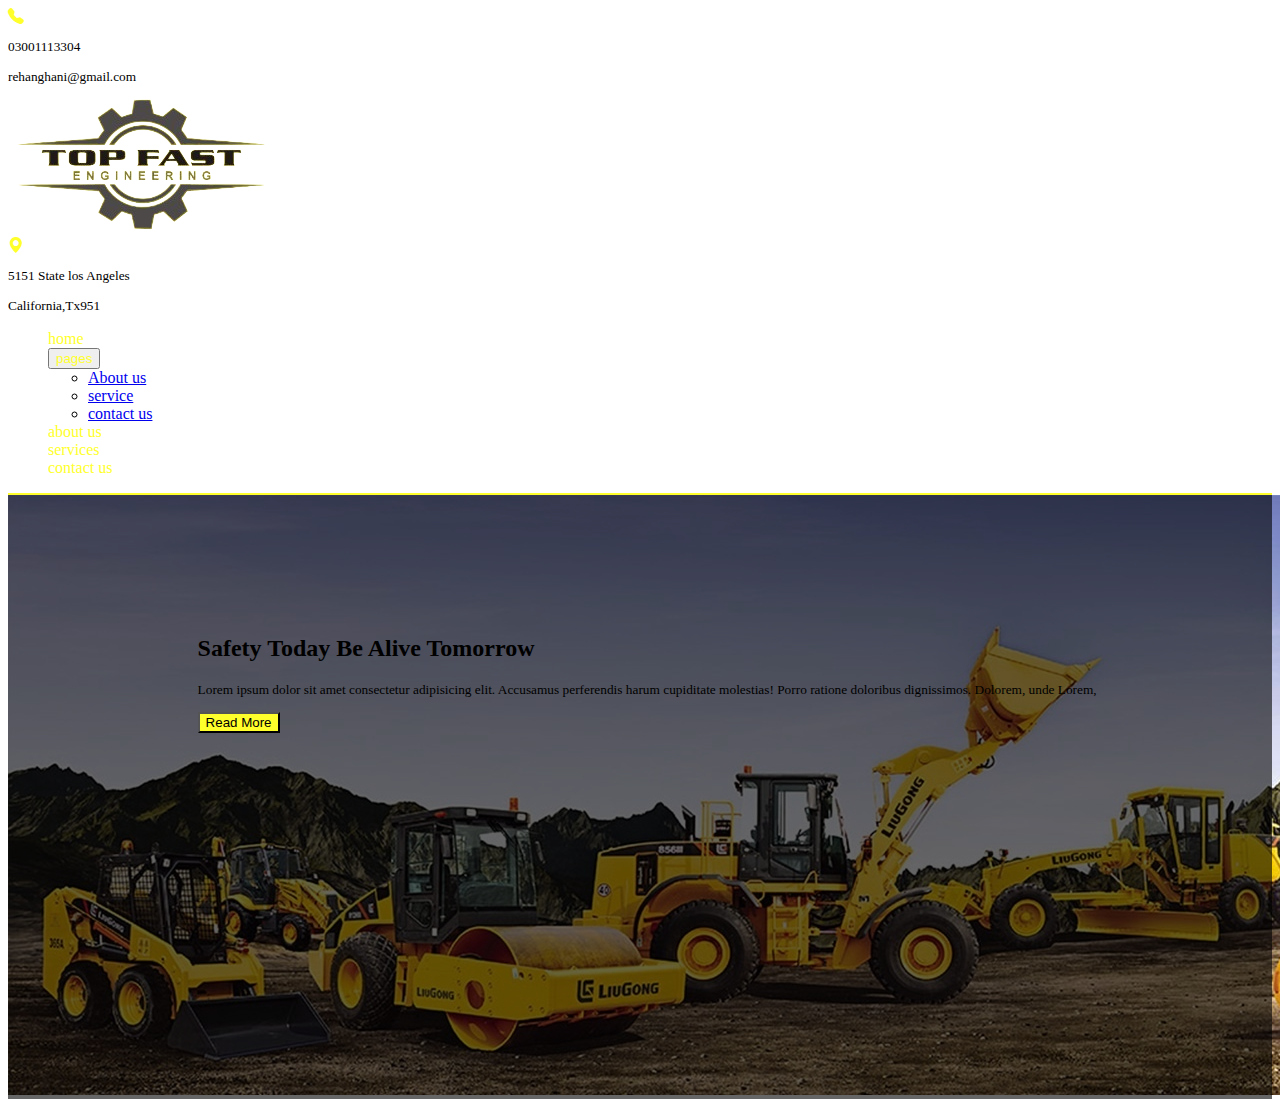
==== index.html @ 0536fa13 "changes" ====
<!doctype html>
<html lang="en">
  <head>
    <meta charset="utf-8">
    <meta name="viewport" content="width=device-width, initial-scale=1">
    <link href="https://cdn.jsdelivr.net/npm/bootstrap@5.0.2/dist/css/bootstrap.min.css" rel="stylesheet" integrity="sha384-EVSTQN3/azprG1Anm3QDgpJLIm9Nao0Yz1ztcQTwFspd3yD65VohhpuuCOmLASjC" crossorigin="anonymous">
    <link rel="stylesheet" href="https://cdn.jsdelivr.net/npm/bootstrap-icons@1.10.2/font/bootstrap-icons.css">
    <link rel="stylesheet" href="./styles.css">
  </head>
  <body>
    <div class="site-wrapper">
        <header class="header">
                <div class="top-nav-bar-wrapper">
                    <div class="container">
                     <div class="top-primary-nav">
                        <div class="row media-display d-flex align-items-center justify-content-center mx-5">
                         <div class="col-md-4 py-2">
                              <div class="call">
                                <div class="parent d-flex align-items-center">
                                    <div class="icon px-2 d-flex justify-content-center">
                                        <i class="bi bi-telephone-fill fs-5 text-yellow"></i>
                                    </div> <!-- /.icon -->
                                    <div class="desc">
                                        <p class="text-dark fs-smaller m-0">03001113304</p>
                                        <p class="text-dark fs-smaller m-0">rehanghani@gmail.com</p>
                                    </div><!-- /.desc -->
                                </div> <!-- /.parent -->
                             </div><!-- /.call -->
                      </div><!-- /.col-md-4 -->
                            <div class="media col-md-4 py-2 d-flex justify-content-center ">
                                <div class="main-logo ">
                                     <img class="w-75 rounded" src="./assets/img/main_company_logo-removebg-preview.png" alt="">
                                    </div><!-- /.main-logo -->
                        </div><!-- /.col-md-4 -->
                            <div class="col-md-4">
                                <div class="location">
                                    <div class="parent d-flex align-items-center">
                                        <div class="icon px-2">
                                            <i class="bi bi-geo-alt-fill fs-5 text-yellow"></i>
                                        </div> <!-- /.icon -->
                                        <div class="desc">
                                            <p class="text-dark fs-smaller m-0">5151 State los Angeles</p>
                                            <p class="text-dark fs-smaller m-0">California,Tx951</p>
                                        </div><!-- /.desc -->
                                    </div> <!-- /.parent -->
                                </div><!-- /.location -->
                                </div><!-- /.col-md-4 -->
                            </div><!-- /.row -->
                            </div> <!-- /.top-primary-nav -->
                        </div><!-- /.container -->

                    <div class="top-secondary-nav border-bottom bg-dark mt-2 p-2 w-100">
                        <div class="container">
                            <div class="row">
                                <ul class=" display m-0 p-0 d-flex justify-content-center align-items-center">
                                    <li class="list-style-none mx-3 text-uppercase"><a class="text-decor-none text-yellow" href="">home</a></li>
                                    <div class="dropdown">
                                        <button class="btn dropdown-toggle text-yellow text-uppercase"  type="button" id="dropdownMenuButton1" data-bs-toggle="dropdown" aria-expanded="false">
                                         pages
                                        </button>
                                        <ul class="dropdown-menu" aria-labelledby="dropdownMenuButton1">
                                          <li><a class="dropdown-item text-uppercase" href="#">About us</a></li>
                                          <li><a class="dropdown-item text-uppercase" href="#">service</a></li>
                                          <li><a class="dropdown-item text-uppercase" href="#">  contact us</a></li>
                                        </ul>
                                      </div>
                                    <li class="list-style-none mx-3 text-uppercase d-none d-md-block"><a class="text-decor-none text-yellow" href="">about us</a></li>
                                    <li class="list-style-none mx-3 text-uppercase d-none d-md-block"><a class="text-decor-none text-yellow" href="">services</a></li>
                                    <li class="list-style-none mx-3 text-uppercase d-none d-md-block"><a class="text-decor-none text-yellow" href="">contact us</a></li>
                                </ul>
                            </div><!-- /.row -->
                        </div><!-- /.container -->
                    </div><!-- /.top-secondary-nav -->
                </div> <!-- /.top-nav-bar-wrapper -->
        </header><!-- /.header -->
        <main class="main">
            <section class="carousel-wrapper">
                <div id="carouselExampleCaptions" class="carousel slide" data-bs-ride="carousel">
                    <div class="carousel-inner">
                      <div class="carousel-item active">
                        <img src="./assets/img/main carousel img.jpg" class="d-block w-100" alt="...">
                        <div class="overlay"></div><!-- /.overlay -->
                        <div class="carousel-caption d-none d-md-block w-50">
                          <h2 class="text-start fw-bold">Safety Today Be Alive Tomorrow</h2>
                          <p class=" fs-smaller w-75 m-0 text-align-justify">Lorem ipsum dolor sit amet consectetur adipisicing elit. Accusamus perferendis harum cupiditate molestias! Porro ratione doloribus dignissimos. Dolorem, unde Lorem,  </p>
                        <div id="expand-para" class="para">
                            <p class=" fs-smaller w-75 text-align-justify">Lorem ipsum dolor sit amet consectetur adipisicing elit. Esse nulla voluptatem officia nihil veritatis excepturi quasi aperiam placeat recusandae inventore repellat temporibus unde iure, possimus fuga in maxime ipsa deleniti molestias. Iure veniam sit ratione unde, expedita dignissimos! Quos, incidunt.</p>
                        </div> <!-- /.para -->
                        <button id="read-more" class="fw-bold bg-yellow border-0 rounded fs-6 mt-2 d-flex justify-content-start">Read More</button>
                        </div>
                      </div>
                      </div>
                      </div>
                    </div>
                  </div>
            </section><!-- /.carousel-wrapper -->
        </main><!-- /.main -->
        <footer class="footer">

        </footer><!-- /.footer -->
    </div><!-- /.site-wrapper -->
    <script src="https://cdn.jsdelivr.net/npm/bootstrap@5.0.2/dist/js/bootstrap.bundle.min.js" integrity="sha384-MrcW6ZMFYlzcLA8Nl+NtUVF0sA7MsXsP1UyJoMp4YLEuNSfAP+JcXn/tWtIaxVXM" crossorigin="anonymous"></script>
    <script src="./jquery.js"></script>
    <script src="./main.js"></script>
</body>
</html>
---- styles.css ----
.carousel-wrapper{
    position: relative;
}
.overlay{
    position: absolute;
    inset: 0;
    background-color: rgba(0, 0, 0, 0.6);
}
.carousel-caption{
    position: absolute;
    left: 15%;
    top: 20%;
}
.para{
    display: none;
}


/*generic classes***************************************************************************************/
.w-12{
    width: 12%;
}
.grey{
    color: rgb(204, 204, 204);
}
.border-bottom{
    border-bottom: 2px solid rgb(255, 255, 44) !important;
}
.text-yellow{
    color: rgb(255, 255, 44);
}
.bg-yellow{
    background-color:rgb(255, 255, 44); 
}
.text-align-justify{
    text-align: justify;
}
.fs-smaller{
    font-size: smaller;
}
.justify-content-space-around{
    justify-content: space-around;
}
.justify-content-space-bet{
    justify-content: space-between;
}
.list-style-none{
    list-style-type: none;
}
.text-decor-none{
    text-decoration: none;
}
/*nav bar pages dropdown*/
.btn:hover{
    color: rgb(53, 53, 255);
}
/******************************************************************************************************/


/*media queries****************************************************************************************************/
@media (max-width: 768.98px) { 
    .media-display{
        margin-left: 0% !important;
    }
 }
@media (max-width: 768.98px) { 
    .media{
        justify-content: start !important;
        margin-left: 5%;
    }
 }
@media (max-width: 768.98px) { 
    .display{
        justify-content:start !important;
    }
 }
 /*****************************************************************************************************************/
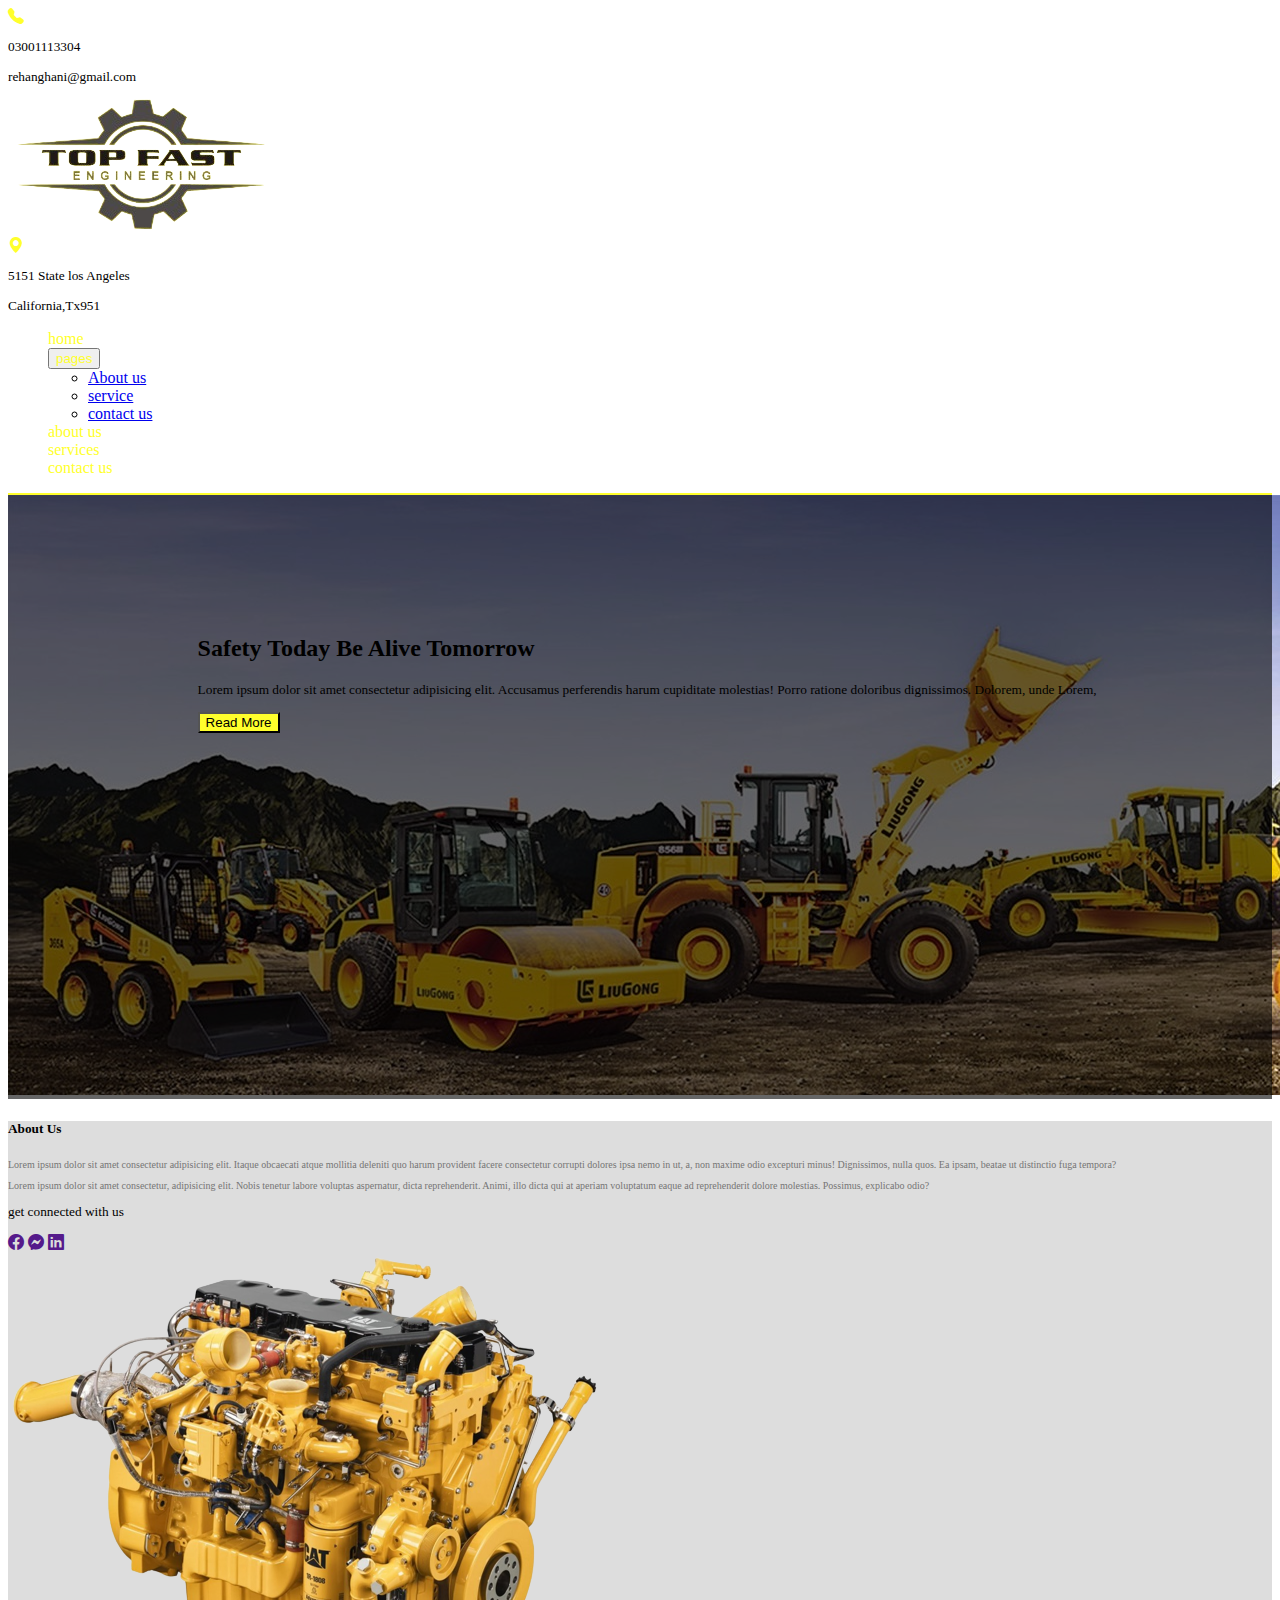
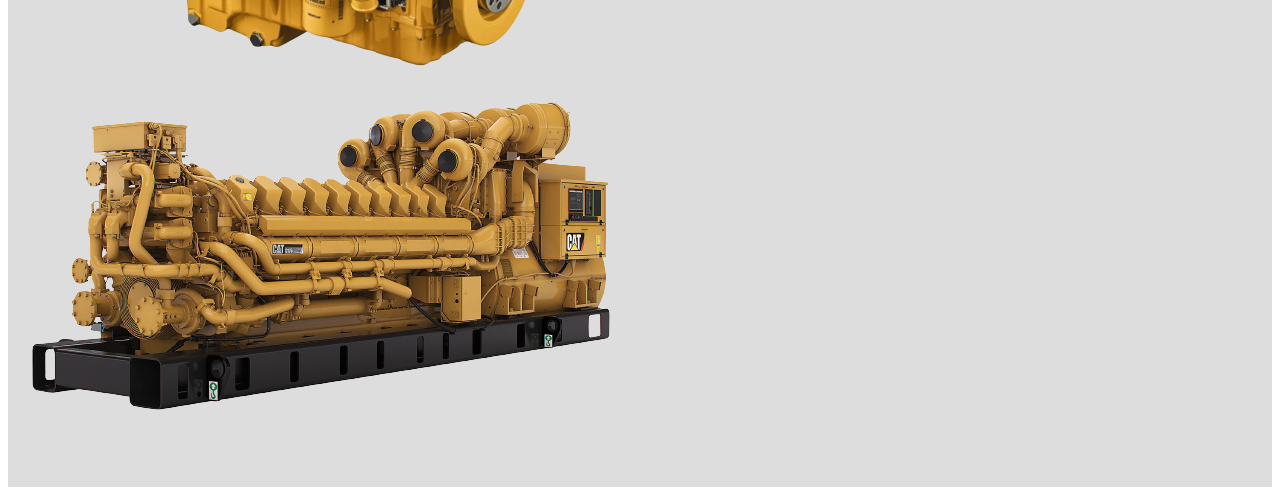
==== commit b2e97f2e: "changes" ====
--- a/index.html
+++ b/index.html
@@ -53,7 +53,7 @@
                         <div class="container">
                             <div class="row">
                                 <ul class=" display m-0 p-0 d-flex justify-content-center align-items-center">
-                                    <li class="list-style-none mx-3 text-uppercase"><a class="text-decor-none text-yellow" href="">home</a></li>
+                                    <li class="list-style-none mx-3 text-uppercase"><a class="text-decor-none text-yellow" href="./index.html">home</a></li>
                                     <div class="dropdown">
                                         <button class="btn dropdown-toggle text-yellow text-uppercase"  type="button" id="dropdownMenuButton1" data-bs-toggle="dropdown" aria-expanded="false">
                                          pages
@@ -94,7 +94,31 @@
                     </div>
                   </div>
             </section><!-- /.carousel-wrapper -->
+          
+            <section class="about-us-wrapper bg-grey pt-5 pb-5">
+                <div class="container">
+                <div class="row">
+                    <div class="col-md-4">
+                        <h5 class="fw-bold">About Us</h5>
+                        <p class="text-align-justify fs-xsmall w-75 text-grey">Lorem ipsum dolor sit amet consectetur adipisicing elit. Itaque obcaecati atque mollitia deleniti quo harum provident facere consectetur corrupti dolores ipsa nemo in ut, a, non maxime odio excepturi minus! Dignissimos, nulla quos. Ea ipsam, beatae ut distinctio fuga tempora?</p>
+                        <p class="text-align-justify fs-xsmall w-75 text-grey">Lorem ipsum dolor sit amet consectetur, adipisicing elit. Nobis tenetur labore voluptas aspernatur, dicta reprehenderit. Animi, illo dicta qui at aperiam voluptatum eaque ad reprehenderit dolore molestias. Possimus, explicabo odio?</p>
+                        <p class="text-uppercase fs-smaller">get connected with us</p>
+                        <div class="icons">
+                        <a href=""><i class="bi bi-facebook mx-1 text-dark"></i></a> <a href=""><i class="bi bi-messenger mx-1 text-dark"></i></a> <a href=""><i class="bi bi-linkedin mx-1 text-dark"></i></a>
+                        </div><!-- /.icons -->
+                    </div><!-- /.col-md-4 -->
+                    <div class="col-md-4">
+                        <img class="w-100" src="./assets/img/about us machine engine-1.png" alt="">
+                    </div> <!-- /.col-md-4 -->
+                    <div class="col-md-4">
+                        <img class="w-100" src="./assets/img/about us machine engine-2.png" alt="">
+                    </div><!-- /.col-md-4 -->
+                </div> <!-- /.row -->
+            </section><!-- /.about-us-wrapper -->
+           </div> <!-- /.container -->
         </main><!-- /.main -->
+
+
         <footer class="footer">
 
         </footer><!-- /.footer -->
--- a/styles.css
+++ b/styles.css
@@ -15,7 +15,6 @@
     display: none;
 }
 
-
 /*generic classes***************************************************************************************/
 .w-12{
     width: 12%;
@@ -29,14 +28,23 @@
 .text-yellow{
     color: rgb(255, 255, 44);
 }
+.text-grey{
+    color: rgb(117, 117, 117);
+}
 .bg-yellow{
     background-color:rgb(255, 255, 44); 
+}
+.bg-grey{
+    background-color: rgb(221, 221, 221);
 }
 .text-align-justify{
     text-align: justify;
 }
 .fs-smaller{
     font-size: smaller;
+}
+.fs-xsmall{
+    font-size: x-small;
 }
 .justify-content-space-around{
     justify-content: space-around;
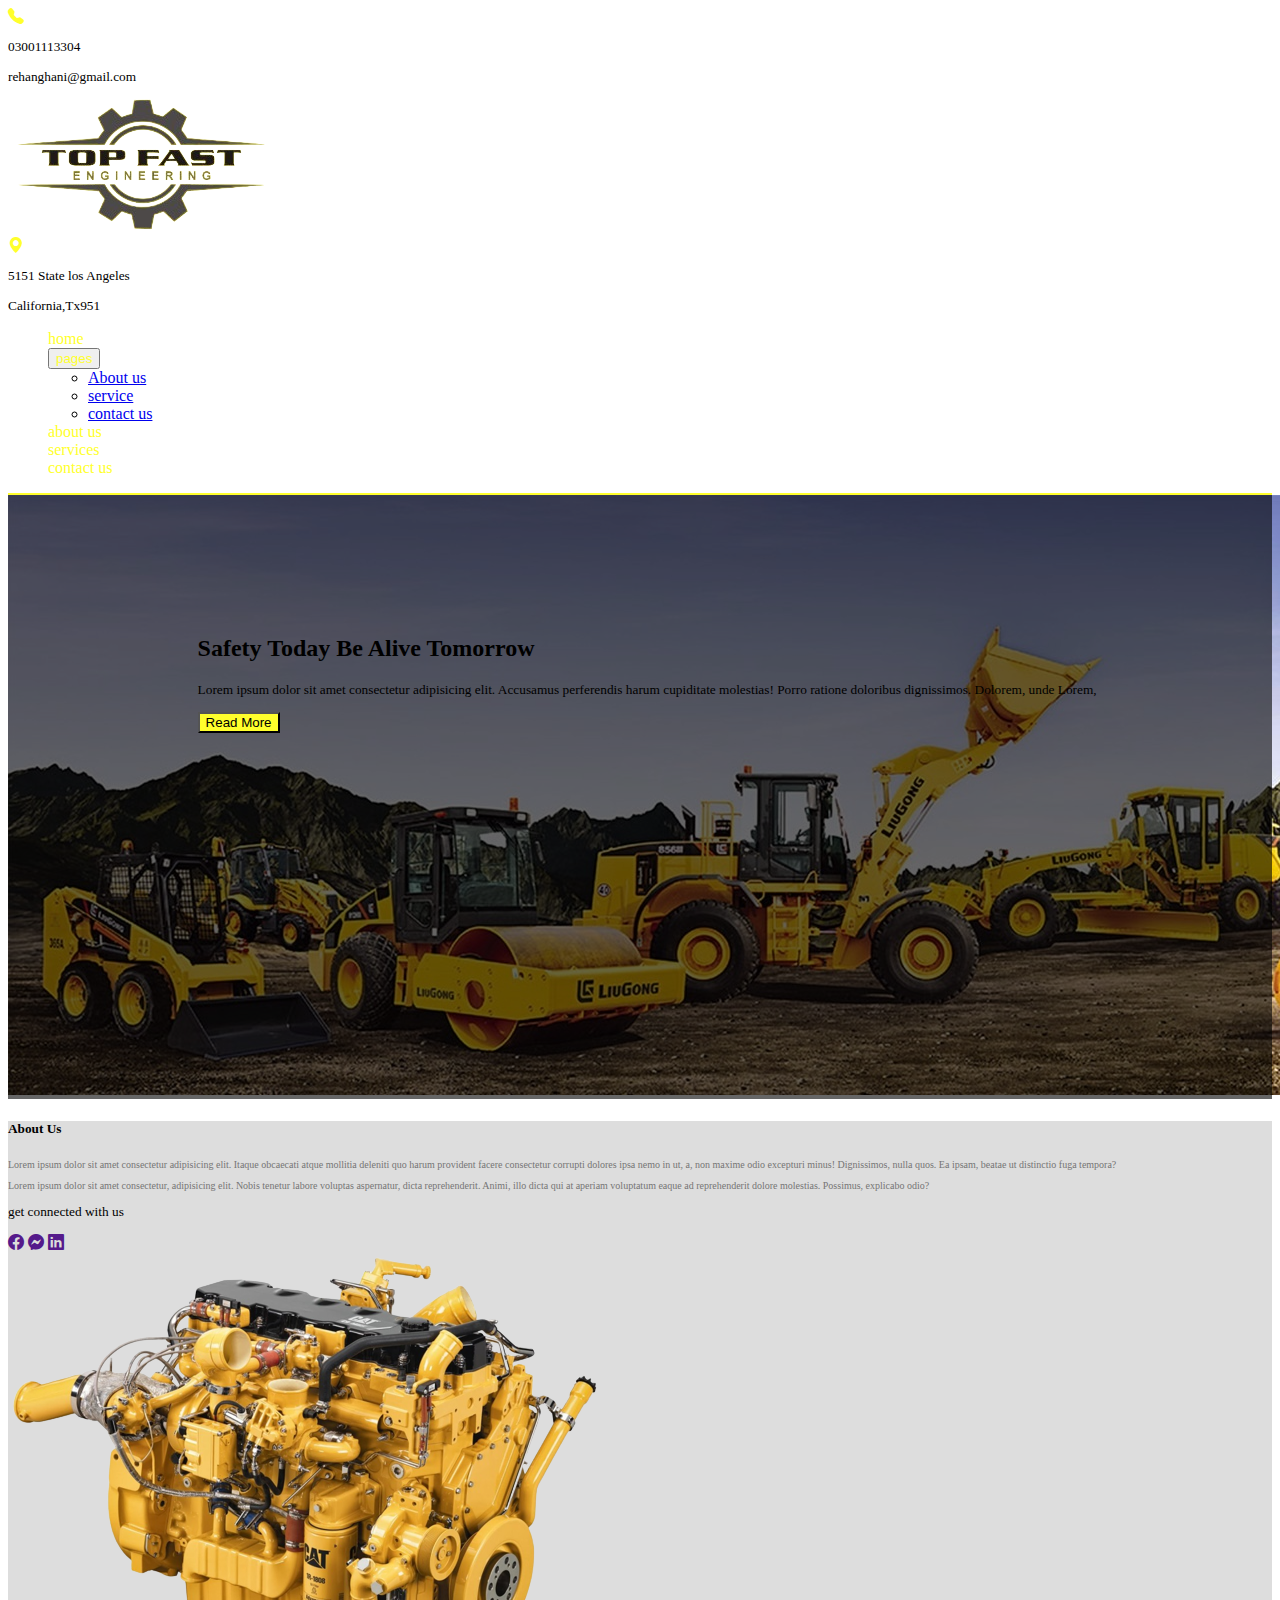
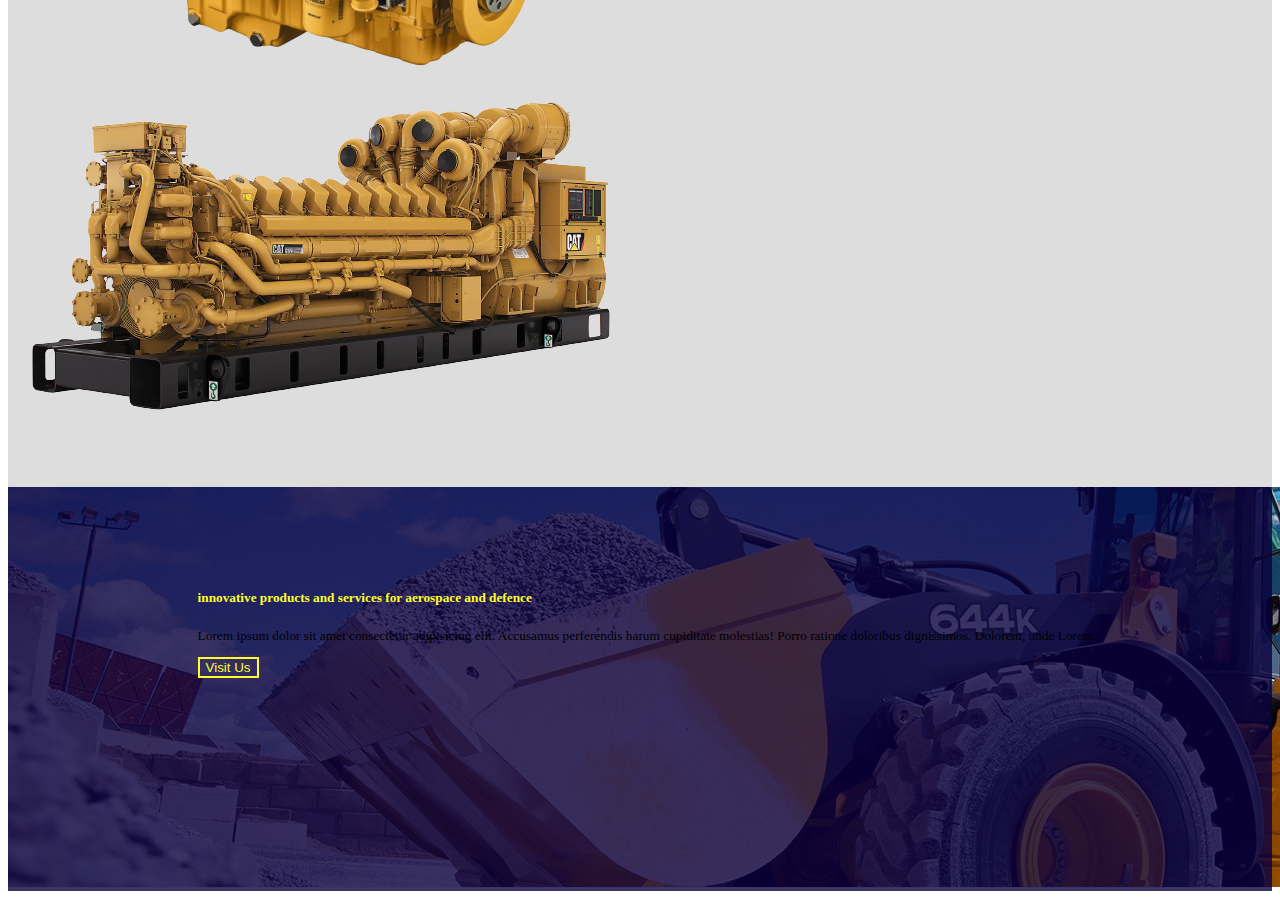
==== commit 4a69164e: "changes" ====
--- a/index.html
+++ b/index.html
@@ -53,9 +53,9 @@
                         <div class="container">
                             <div class="row">
                                 <ul class=" display m-0 p-0 d-flex justify-content-center align-items-center">
-                                    <li class="list-style-none mx-3 text-uppercase"><a class="text-decor-none text-yellow" href="./index.html">home</a></li>
+                                    <li class="list-style-none mx-3 text-uppercase"><a class="text-decor-none text-yellow fw-bold" href="./index.html">home</a></li>
                                     <div class="dropdown">
-                                        <button class="btn dropdown-toggle text-yellow text-uppercase"  type="button" id="dropdownMenuButton1" data-bs-toggle="dropdown" aria-expanded="false">
+                                        <button class="btn dropdown-toggle text-yellow text-uppercase fw-bold"  type="button" id="dropdownMenuButton1" data-bs-toggle="dropdown" aria-expanded="false">
                                          pages
                                         </button>
                                         <ul class="dropdown-menu" aria-labelledby="dropdownMenuButton1">
@@ -64,9 +64,9 @@
                                           <li><a class="dropdown-item text-uppercase" href="#">  contact us</a></li>
                                         </ul>
                                       </div>
-                                    <li class="list-style-none mx-3 text-uppercase d-none d-md-block"><a class="text-decor-none text-yellow" href="">about us</a></li>
-                                    <li class="list-style-none mx-3 text-uppercase d-none d-md-block"><a class="text-decor-none text-yellow" href="">services</a></li>
-                                    <li class="list-style-none mx-3 text-uppercase d-none d-md-block"><a class="text-decor-none text-yellow" href="">contact us</a></li>
+                                    <li class="list-style-none mx-3 text-uppercase d-none d-md-block"><a class="text-decor-none text-yellow fw-bold" href="">about us</a></li>
+                                    <li class="list-style-none mx-3 text-uppercase d-none d-md-block"><a class="text-decor-none text-yellow fw-bold" href="">services</a></li>
+                                    <li class="list-style-none mx-3 text-uppercase d-none d-md-block"><a class="text-decor-none text-yellow fw-bold" href="">contact us</a></li>
                                 </ul>
                             </div><!-- /.row -->
                         </div><!-- /.container -->
@@ -97,7 +97,7 @@
           
             <section class="about-us-wrapper bg-grey pt-5 pb-5">
                 <div class="container">
-                <div class="row">
+                <div class="row ps-5 pe-5 ">
                     <div class="col-md-4">
                         <h5 class="fw-bold">About Us</h5>
                         <p class="text-align-justify fs-xsmall w-75 text-grey">Lorem ipsum dolor sit amet consectetur adipisicing elit. Itaque obcaecati atque mollitia deleniti quo harum provident facere consectetur corrupti dolores ipsa nemo in ut, a, non maxime odio excepturi minus! Dignissimos, nulla quos. Ea ipsam, beatae ut distinctio fuga tempora?</p>
@@ -114,11 +114,28 @@
                         <img class="w-100" src="./assets/img/about us machine engine-2.png" alt="">
                     </div><!-- /.col-md-4 -->
                 </div> <!-- /.row -->
+            </div> <!-- /.container -->
             </section><!-- /.about-us-wrapper -->
-           </div> <!-- /.container -->
+
+            <section class="product-services-wrapper">
+                <section class="carousel-wrapper">
+                    <div id="carouselExampleCaptions" class="carousel slide" data-bs-ride="carousel">
+                        <div class="carousel-inner">
+                          <div class="carousel-item active">
+                            <img src="./assets/img/procucts bg.jpg" class="d-block w-100" alt="...">
+                            <div class="overlay-blue"></div><!-- /.overlay-blue -->
+                     <div class="carousel-caption d-none d-md-block w-75">
+                         <h5 class="text-start text-uppercase text-yellow fw-bold">innovative products and services for aerospace and defence </h5>
+                        <p class=" fs-smaller m-0 text-align-justify w-75">Lorem ipsum dolor sit amet consectetur adipisicing elit. Accusamus perferendis harum cupiditate molestias! Porro ratione doloribus dignissimos. Dolorem, unde Lorem. </p>
+                        <a class="text-decor-none" href=""><button class="background-transparent text-yellow border-yellow px-2 my-3">Visit Us</button></a>
+                    </div>
+                         </div>
+                        </div>
+                       </div>
+                     </div>
+                </section><!-- /.carousel-wrapper -->
+            </section><!-- /.product-services-wrapper -->
         </main><!-- /.main -->
-
-
         <footer class="footer">
 
         </footer><!-- /.footer -->
--- a/styles.css
+++ b/styles.css
@@ -5,6 +5,12 @@
     position: absolute;
     inset: 0;
     background-color: rgba(0, 0, 0, 0.6);
+}
+
+.overlay-blue{
+    position: absolute;
+    inset: 0;
+    background-color: rgba(9, 0, 61, 0.8);
 }
 .carousel-caption{
     position: absolute;
@@ -14,6 +20,10 @@
 .para{
     display: none;
 }
+
+
+
+
 
 /*generic classes***************************************************************************************/
 .w-12{
@@ -36,6 +46,9 @@
 }
 .bg-grey{
     background-color: rgb(221, 221, 221);
+}
+.border-yellow{
+    border: 2px solid rgb(255, 255, 44); 
 }
 .text-align-justify{
     text-align: justify;
@@ -62,6 +75,9 @@
 .btn:hover{
     color: rgb(53, 53, 255);
 }
+.background-transparent{
+    background-color: transparent;
+}
 /******************************************************************************************************/
 
 
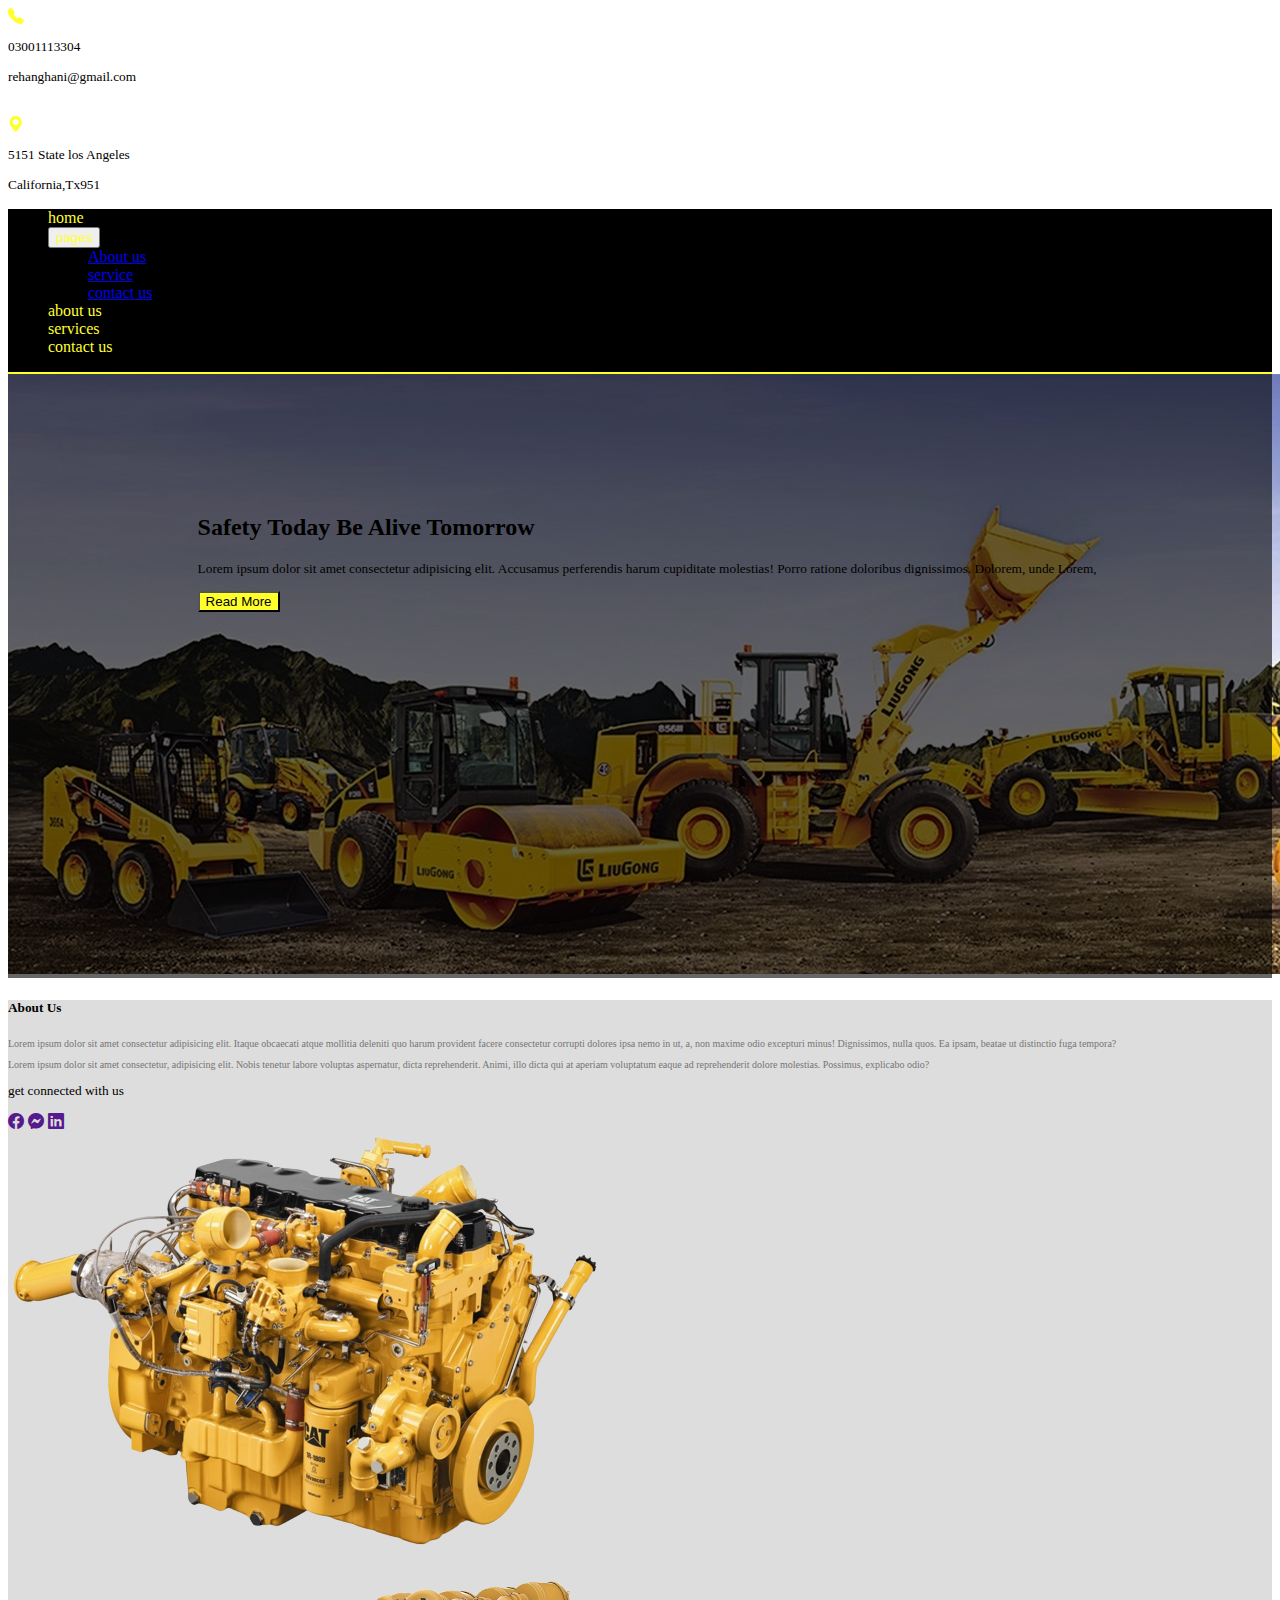
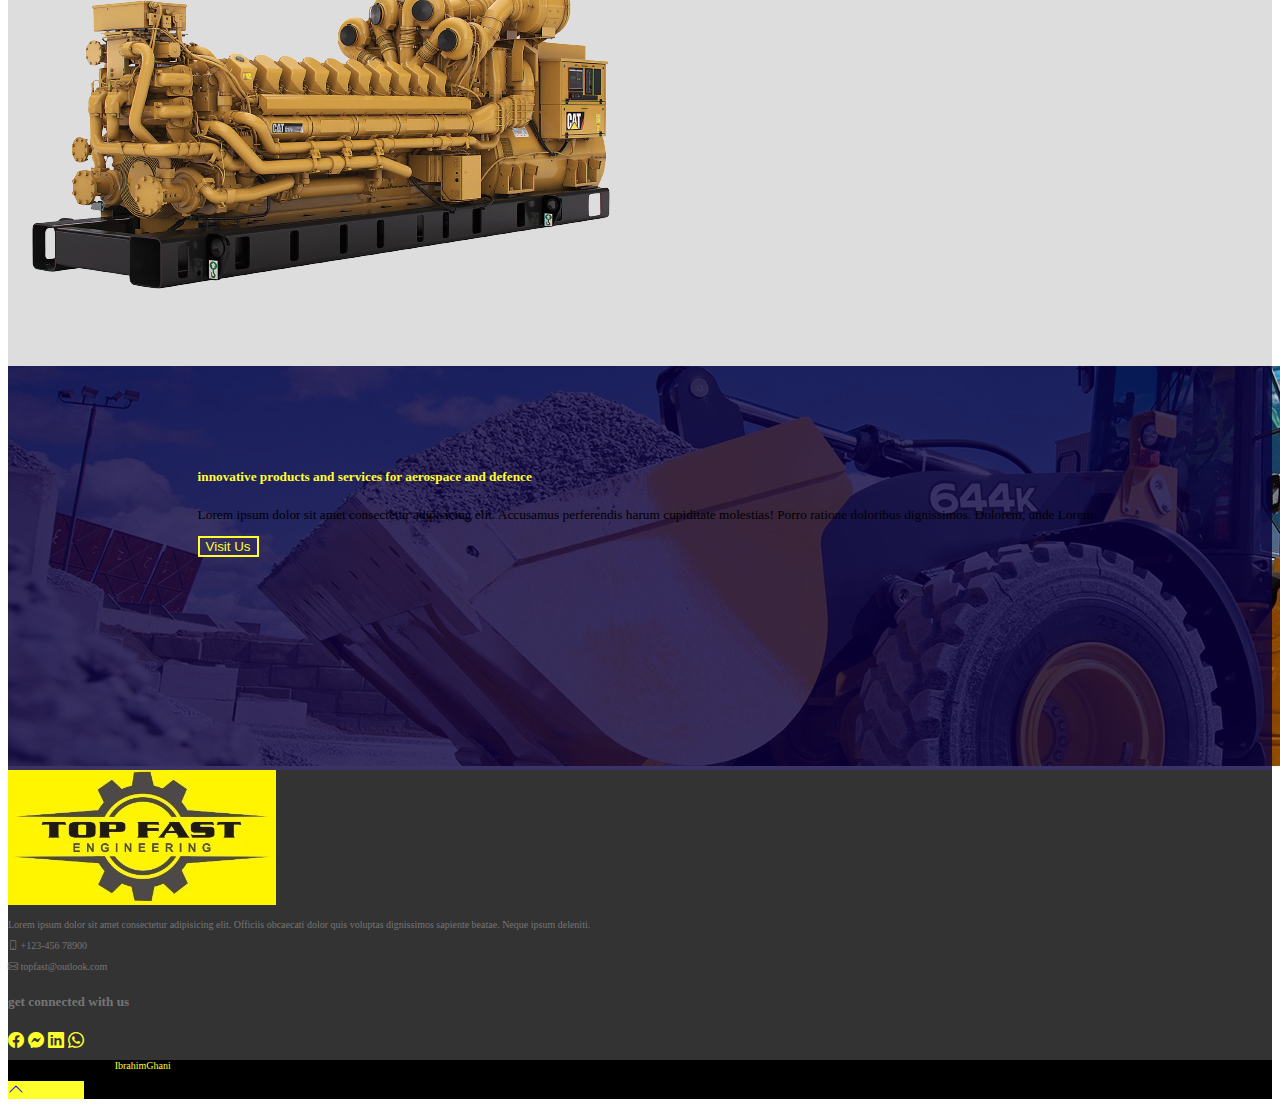
==== commit f023b117: "changes" ====
--- a/index.html
+++ b/index.html
@@ -9,7 +9,7 @@
   </head>
   <body>
     <div class="site-wrapper">
-        <header class="header">
+        <header id="top" class="header">
                 <div class="top-nav-bar-wrapper">
                     <div class="container">
                      <div class="top-primary-nav">
@@ -29,7 +29,7 @@
                       </div><!-- /.col-md-4 -->
                             <div class="media col-md-4 py-2 d-flex justify-content-center ">
                                 <div class="main-logo ">
-                                     <img class="w-75 rounded" src="./assets/img/main_company_logo-removebg-preview.png" alt="">
+                                     <img class="w-75 rounded" src="./assets/img/main-company-logo.png" alt="">
                                     </div><!-- /.main-logo -->
                         </div><!-- /.col-md-4 -->
                             <div class="col-md-4">
@@ -136,8 +136,37 @@
                 </section><!-- /.carousel-wrapper -->
             </section><!-- /.product-services-wrapper -->
         </main><!-- /.main -->
-        <footer class="footer">
-
+        <footer class="footer bg-footer">
+           <div class="container">
+            <div class="row pt-5 pb-5 ps-5 pe-5">
+                <div class="col-md-6">
+                    <img class="w-25 rounded mb-2" src="./assets/img/main company logo with bg.jpg" alt="">
+                    <p class="w-50 text-grey text-align-justify fs-xsmall">Lorem ipsum dolor sit amet consectetur adipisicing elit. Officiis obcaecati dolor quis voluptas dignissimos sapiente beatae. Neque ipsum deleniti.</p>
+                    <p class="text-grey fs-xsmall m-0"><i class="bi bi-phone"></i> +123-456 78900</p>
+                     <p class="text-grey fs-xsmall m-0"><i class="bi bi-envelope"></i> topfast@outlook.com</p>
+                </div><!-- /.col-md-6 -->
+                <div class="col-md-6">
+                    <h5 class="text-uppercase text-grey">get connected with us</h5>
+                    <div class="icons">
+                        <a href=""><i class="bi bi-facebook text-yellow me-3 fs-2"></i></a> <a href=""><i class="bi bi-messenger text-yellow mx-3 fs-2"></i></a> <a href=""><i class="bi bi-linkedin text-yellow mx-3 fs-2"></i></a> <a href=""><i class="bi bi-whatsapp text-yellow mx-3 fs-2"></i></a>
+                    </div><!-- /.icons -->
+                </div><!-- /.col-md-6 -->
+            </div><!-- /.row -->
+           </div> <!-- /.container -->
+           <div class="copyright bg-dark pt-3 pb-2">
+            <div class="container">
+               <div class="row d-flex align-items-center ">
+                <div class="col-md-6">
+                    <p class="text-light fs-xsmall ps-5">Copyright 2022 design by <span class="text-yellow">IbrahimGhani</span>. All Rights Reserve </p>
+                </div> <!-- /.col-md-6 -->
+                <div class="col-md-6 d-flex justify-content-end">
+                    <div class="box bg-yellow m-0 w-6">
+                       <a href="#top"><i class="bi bi-chevron-up fs-3 fw-bold text-dark"></i></a>
+                    </div><!-- /.box -->
+                </div><!-- /.col-md-6 -->
+               </div><!-- /.row -->
+            </div><!-- /.container -->
+           </div><!-- /.copyright -->
         </footer><!-- /.footer -->
     </div><!-- /.site-wrapper -->
     <script src="https://cdn.jsdelivr.net/npm/bootstrap@5.0.2/dist/js/bootstrap.bundle.min.js" integrity="sha384-MrcW6ZMFYlzcLA8Nl+NtUVF0sA7MsXsP1UyJoMp4YLEuNSfAP+JcXn/tWtIaxVXM" crossorigin="anonymous"></script>
--- a/styles.css
+++ b/styles.css
@@ -23,11 +23,12 @@
 
 
 
-
-
 /*generic classes***************************************************************************************/
 .w-12{
     width: 12%;
+}
+.w-6{
+    width: 6% !important;
 }
 .grey{
     color: rgb(204, 204, 204);
@@ -46,6 +47,12 @@
 }
 .bg-grey{
     background-color: rgb(221, 221, 221);
+}
+.bg-footer{
+    background-color: rgb(51, 51, 51);
+}
+.bg-dark{
+    background-color: black;
 }
 .border-yellow{
     border: 2px solid rgb(255, 255, 44); 
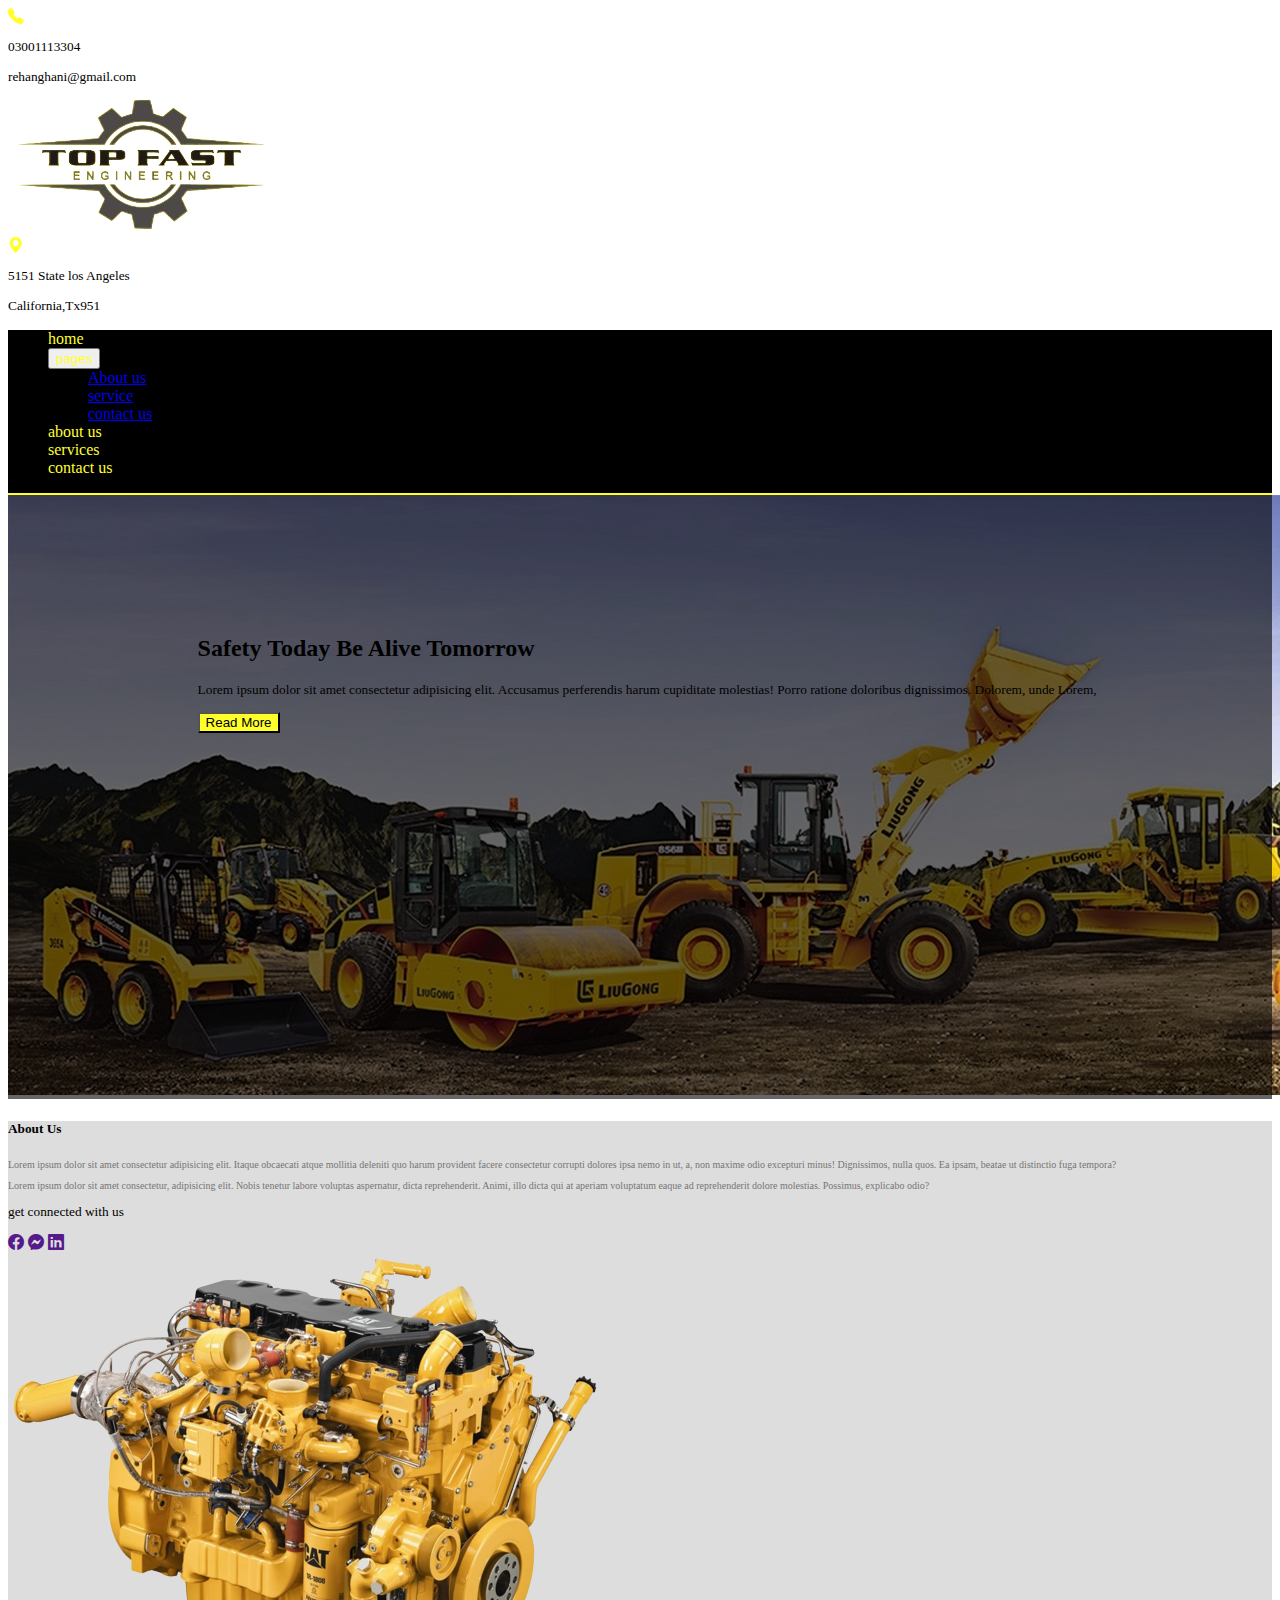
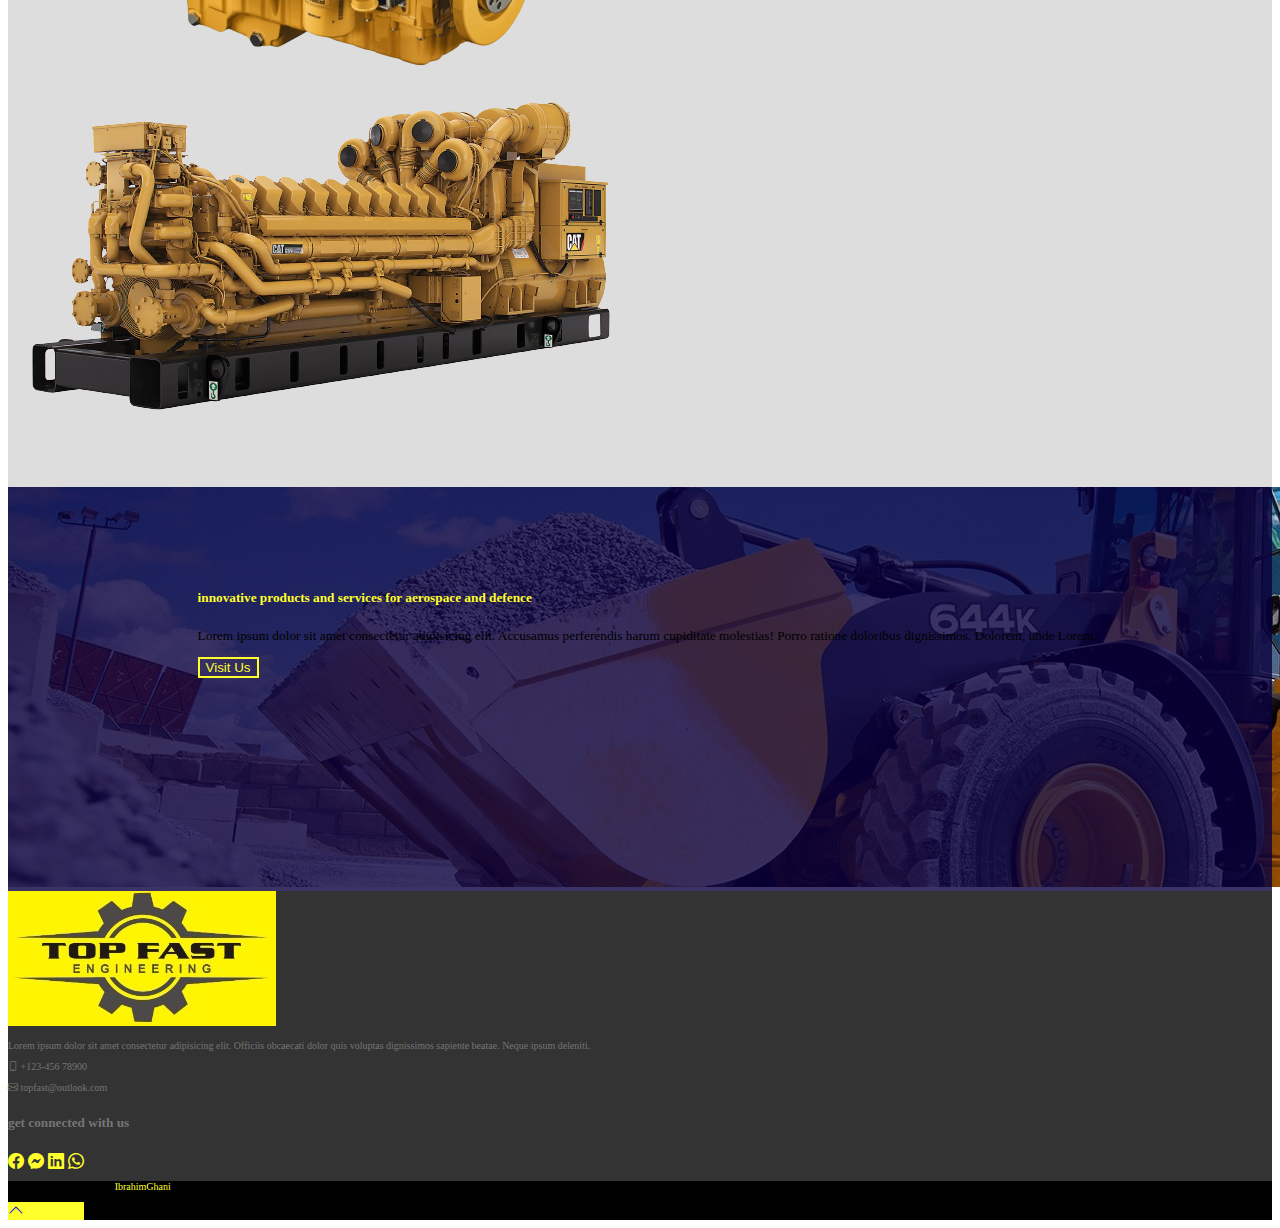
==== commit da529d5c: "changes" ====
--- a/index.html
+++ b/index.html
@@ -29,7 +29,7 @@
                       </div><!-- /.col-md-4 -->
                             <div class="media col-md-4 py-2 d-flex justify-content-center ">
                                 <div class="main-logo ">
-                                     <img class="w-75 rounded" src="./assets/img/main-company-logo.png" alt="">
+                                     <img class="w-75 rounded" src="./assets/img/main_company_logo-removebg-.png" alt="">
                                     </div><!-- /.main-logo -->
                         </div><!-- /.col-md-4 -->
                             <div class="col-md-4">
@@ -157,11 +157,11 @@
             <div class="container">
                <div class="row d-flex align-items-center ">
                 <div class="col-md-6">
-                    <p class="text-light fs-xsmall ps-5">Copyright 2022 design by <span class="text-yellow">IbrahimGhani</span>. All Rights Reserve </p>
+                    <p class="text-light fs-xsmall ps-5">Copyright 2022 design by <span class="text-yellow">IbrahimGhani</span>. All Rights Reserved </p>
                 </div> <!-- /.col-md-6 -->
                 <div class="col-md-6 d-flex justify-content-end">
                     <div class="box bg-yellow m-0 w-6">
-                       <a href="#top"><i class="bi bi-chevron-up fs-3 fw-bold text-dark"></i></a>
+                       <a href="#top"><i class="bi bi-chevron-up fs-3 fw-bold text-dark px-1"></i></a>
                     </div><!-- /.box -->
                 </div><!-- /.col-md-6 -->
                </div><!-- /.row -->
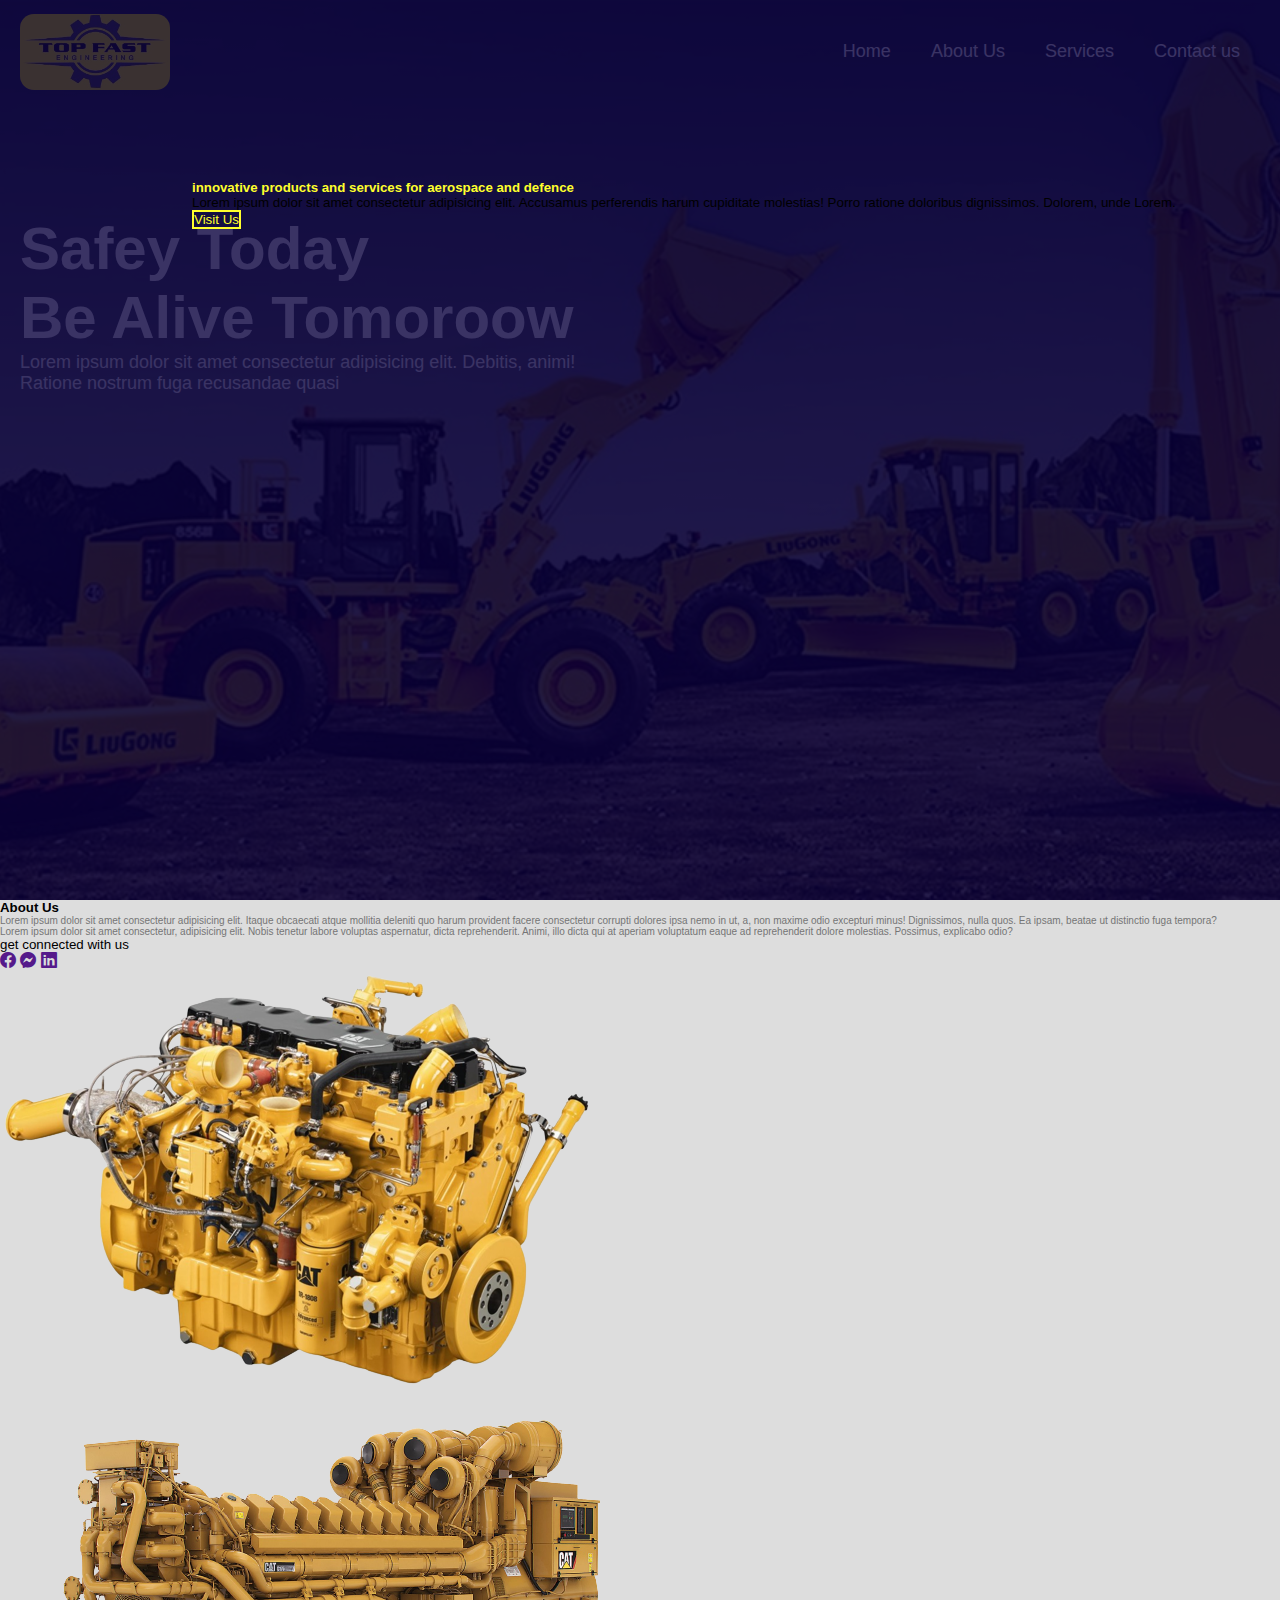
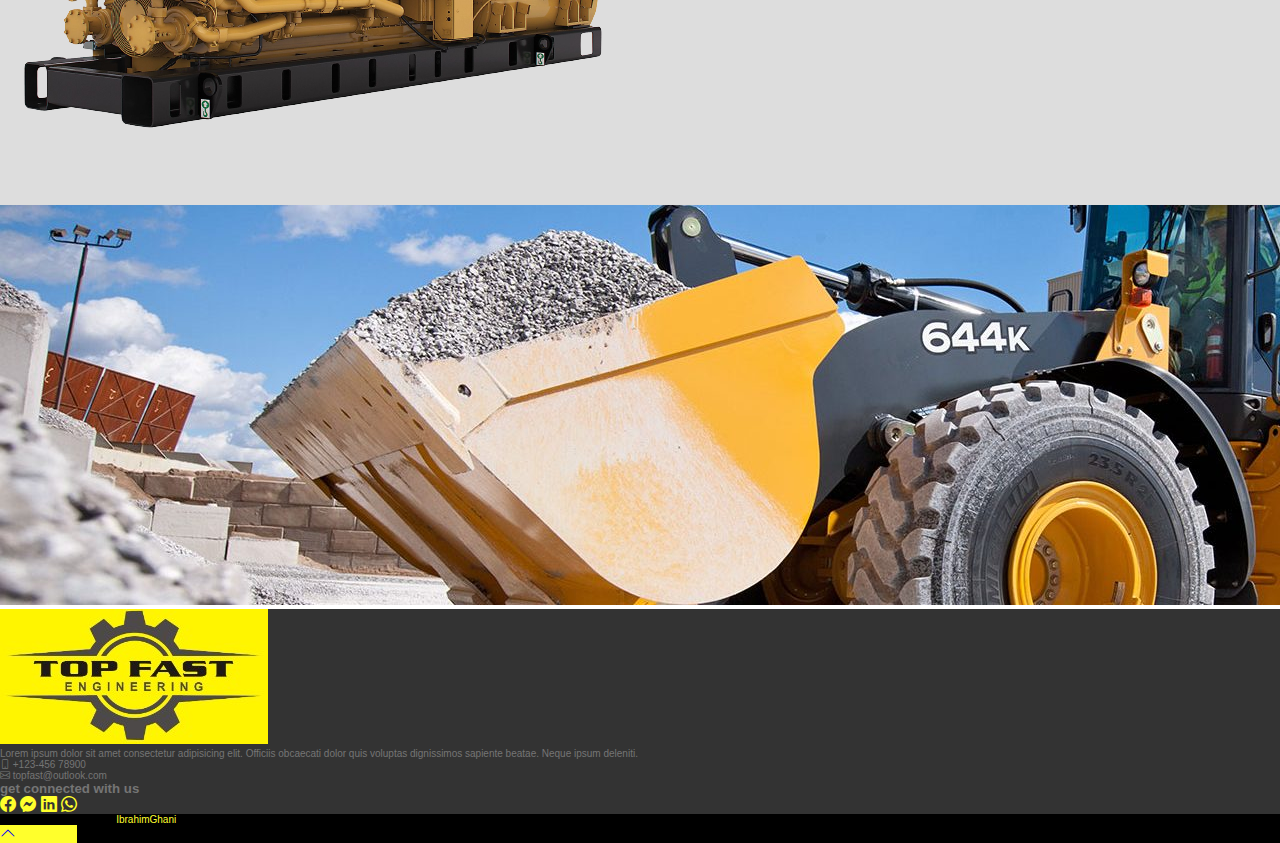
==== commit eb12b1c5: "changes" ====
--- a/index.html
+++ b/index.html
@@ -9,91 +9,25 @@
   </head>
   <body>
     <div class="site-wrapper">
-        <header id="top" class="header">
-                <div class="top-nav-bar-wrapper">
-                    <div class="container">
-                     <div class="top-primary-nav">
-                        <div class="row media-display d-flex align-items-center justify-content-center mx-5">
-                         <div class="col-md-4 py-2">
-                              <div class="call">
-                                <div class="parent d-flex align-items-center">
-                                    <div class="icon px-2 d-flex justify-content-center">
-                                        <i class="bi bi-telephone-fill fs-5 text-yellow"></i>
-                                    </div> <!-- /.icon -->
-                                    <div class="desc">
-                                        <p class="text-dark fs-smaller m-0">03001113304</p>
-                                        <p class="text-dark fs-smaller m-0">rehanghani@gmail.com</p>
-                                    </div><!-- /.desc -->
-                                </div> <!-- /.parent -->
-                             </div><!-- /.call -->
-                      </div><!-- /.col-md-4 -->
-                            <div class="media col-md-4 py-2 d-flex justify-content-center ">
-                                <div class="main-logo ">
-                                     <img class="w-75 rounded" src="./assets/img/main_company_logo-removebg-.png" alt="">
-                                    </div><!-- /.main-logo -->
-                        </div><!-- /.col-md-4 -->
-                            <div class="col-md-4">
-                                <div class="location">
-                                    <div class="parent d-flex align-items-center">
-                                        <div class="icon px-2">
-                                            <i class="bi bi-geo-alt-fill fs-5 text-yellow"></i>
-                                        </div> <!-- /.icon -->
-                                        <div class="desc">
-                                            <p class="text-dark fs-smaller m-0">5151 State los Angeles</p>
-                                            <p class="text-dark fs-smaller m-0">California,Tx951</p>
-                                        </div><!-- /.desc -->
-                                    </div> <!-- /.parent -->
-                                </div><!-- /.location -->
-                                </div><!-- /.col-md-4 -->
-                            </div><!-- /.row -->
-                            </div> <!-- /.top-primary-nav -->
-                        </div><!-- /.container -->
-
-                    <div class="top-secondary-nav border-bottom bg-dark mt-2 p-2 w-100">
-                        <div class="container">
-                            <div class="row">
-                                <ul class=" display m-0 p-0 d-flex justify-content-center align-items-center">
-                                    <li class="list-style-none mx-3 text-uppercase"><a class="text-decor-none text-yellow fw-bold" href="./index.html">home</a></li>
-                                    <div class="dropdown">
-                                        <button class="btn dropdown-toggle text-yellow text-uppercase fw-bold"  type="button" id="dropdownMenuButton1" data-bs-toggle="dropdown" aria-expanded="false">
-                                         pages
-                                        </button>
-                                        <ul class="dropdown-menu" aria-labelledby="dropdownMenuButton1">
-                                          <li><a class="dropdown-item text-uppercase" href="#">About us</a></li>
-                                          <li><a class="dropdown-item text-uppercase" href="#">service</a></li>
-                                          <li><a class="dropdown-item text-uppercase" href="#">  contact us</a></li>
-                                        </ul>
-                                      </div>
-                                    <li class="list-style-none mx-3 text-uppercase d-none d-md-block"><a class="text-decor-none text-yellow fw-bold" href="">about us</a></li>
-                                    <li class="list-style-none mx-3 text-uppercase d-none d-md-block"><a class="text-decor-none text-yellow fw-bold" href="">services</a></li>
-                                    <li class="list-style-none mx-3 text-uppercase d-none d-md-block"><a class="text-decor-none text-yellow fw-bold" href="">contact us</a></li>
-                                </ul>
-                            </div><!-- /.row -->
-                        </div><!-- /.container -->
-                    </div><!-- /.top-secondary-nav -->
-                </div> <!-- /.top-nav-bar-wrapper -->
-        </header><!-- /.header -->
-        <main class="main">
-            <section class="carousel-wrapper">
-                <div id="carouselExampleCaptions" class="carousel slide" data-bs-ride="carousel">
-                    <div class="carousel-inner">
-                      <div class="carousel-item active">
-                        <img src="./assets/img/main carousel img.jpg" class="d-block w-100" alt="...">
-                        <div class="overlay"></div><!-- /.overlay -->
-                        <div class="carousel-caption d-none d-md-block w-50">
-                          <h2 class="text-start fw-bold">Safety Today Be Alive Tomorrow</h2>
-                          <p class=" fs-smaller w-75 m-0 text-align-justify">Lorem ipsum dolor sit amet consectetur adipisicing elit. Accusamus perferendis harum cupiditate molestias! Porro ratione doloribus dignissimos. Dolorem, unde Lorem,  </p>
-                        <div id="expand-para" class="para">
-                            <p class=" fs-smaller w-75 text-align-justify">Lorem ipsum dolor sit amet consectetur adipisicing elit. Esse nulla voluptatem officia nihil veritatis excepturi quasi aperiam placeat recusandae inventore repellat temporibus unde iure, possimus fuga in maxime ipsa deleniti molestias. Iure veniam sit ratione unde, expedita dignissimos! Quos, incidunt.</p>
-                        </div> <!-- /.para -->
-                        <button id="read-more" class="fw-bold bg-yellow border-0 rounded fs-6 mt-2 d-flex justify-content-start">Read More</button>
-                        </div>
-                      </div>
-                      </div>
-                      </div>
-                    </div>
-                  </div>
-            </section><!-- /.carousel-wrapper -->
+        <div class="header">
+            <div class="container">
+                <nav>
+                    <img src="./assets/img/main company logo with bg.jpg" class="logo">
+                    <ul>
+                        <li><a href="#">Home</a></li>
+                        <li><a href="#">About Us</a></li>
+                        <li><a href="#">Services</a></li>
+                        <li><a href="#">Contact us</a></li>
+                    </ul>
+                </nav>
+                    <div class="content">
+                        <h1>Safey Today<br>Be Alive Tomoroow</h1>
+                        <p>Lorem ipsum dolor sit amet consectetur adipisicing elit.  Debitis, animi! <br> Ratione nostrum fuga recusandae quasi</p>
+                    </div> <!-- /.content -->
+                
+            </div><!-- /.container -->
+        </div> <!-- /.header -->
+       
           
             <section class="about-us-wrapper bg-grey pt-5 pb-5">
                 <div class="container">
--- a/styles.css
+++ b/styles.css
@@ -1,12 +1,55 @@
-.carousel-wrapper{
-    position: relative;
+*{
+    margin: 0;
+    padding: 0;
+    font-family: 'poppins',sans-serif;
+    box-sizing: border-box;
 }
-.overlay{
-    position: absolute;
-    inset: 0;
-    background-color: rgba(0, 0, 0, 0.6);
+.header{
+    padding: 14px 20px;
+    width: 100%;
+    height: 100vh;
+    background-image: linear-gradient(rgba(0, 0, 0, 0.7),rgba(0, 0, 0, 0.4)),url(./assets/img/main\ carousel\ img.jpg);
+    background-position: center;
+    background-size: cover;
 }
-
+nav{
+    display: flex;
+    align-items: center;
+    justify-content: space-between;
+}
+nav .logo{
+    border-radius: 14px;
+    width: 150px;
+}
+nav ul{
+    display: flex;
+    align-items: center;
+}
+nav ul li{
+    list-style-type: none;
+    margin: 0 20px;
+}
+nav ul li a{
+    text-decoration: none;
+    color: #fff;
+    font-weight: 300;
+    font-size: 18px;
+}
+nav ul li a:hover{
+    color: yellow;
+}
+.content{
+    margin-top: 10%;
+    color: #fff;
+}
+.content h1{
+    font-size: 60px;
+    font-weight: 800;
+}
+.content p{
+    color: #fff;
+    font-size: 18px;
+}
 .overlay-blue{
     position: absolute;
     inset: 0;
@@ -20,9 +63,6 @@
 .para{
     display: none;
 }
-
-
-
 /*generic classes***************************************************************************************/
 .w-12{
     width: 12%;
@@ -35,6 +75,9 @@
 }
 .border-bottom{
     border-bottom: 2px solid rgb(255, 255, 44) !important;
+}
+.border-grey{
+    border: 1px solid rgb(117, 117, 117);
 }
 .text-yellow{
     color: rgb(255, 255, 44);
